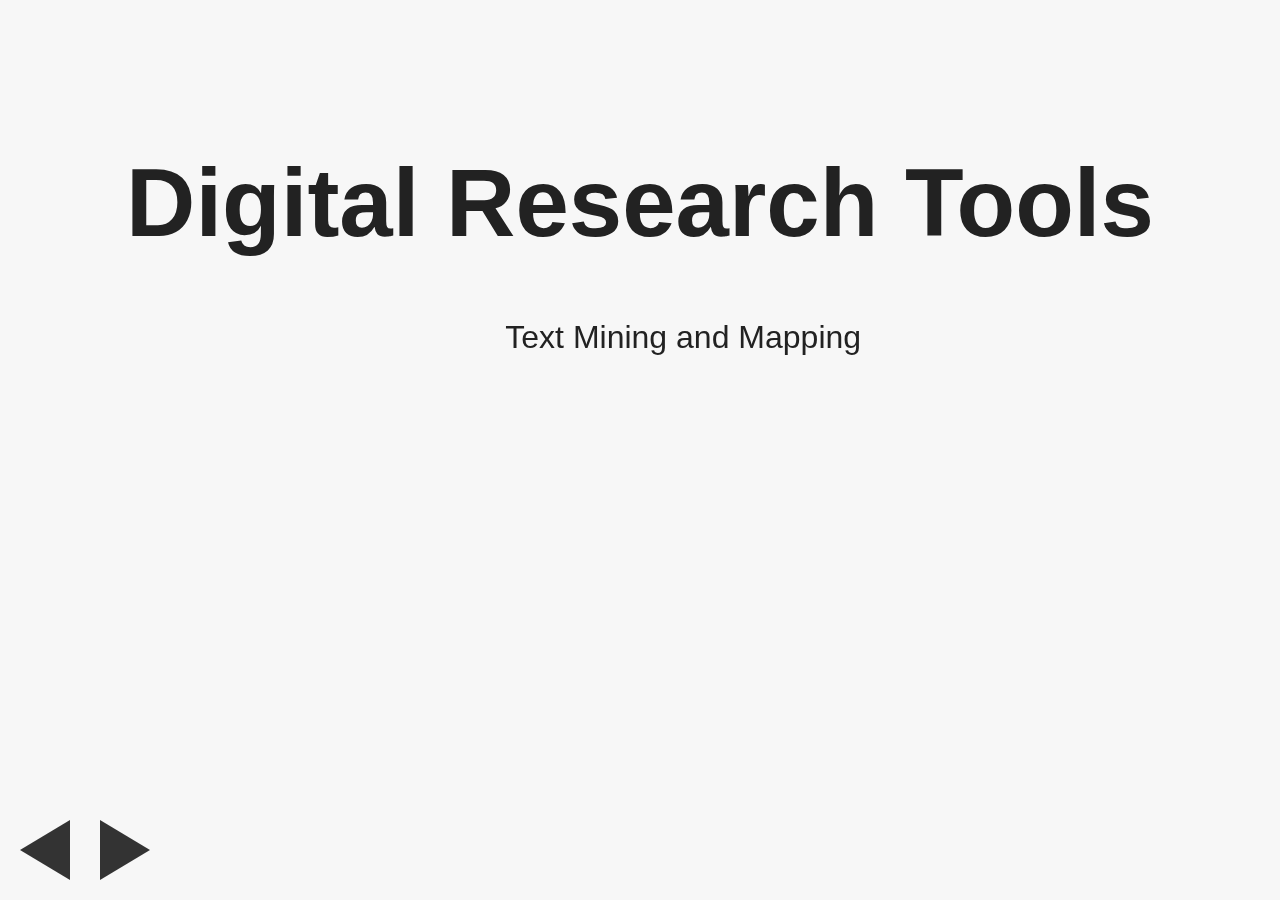
==== minemap/index.html @ 8bc8de6b "inital import from old slides repo" ====
<!doctype html>
<html>
<head>
  <meta charset="utf-8">
  <meta name="viewport" content="width=device-width, initial-scale=1.0, maximum-scale=1.0, user-scalable=0">
  <title>Digital Research Tools</title>
  <style type="text/css">
    body {
  font-family: 'Helvetica Neue', Helvetica, Arial, sans-serif;
  color: #222;
  background-color: #f7f7f7;
  font-size: 100%;
}

.slide {
  position: absolute;
  top: 0; bottom: 0;
  left: 0; right: 0;
}

.slide-content {
  width: 800px;
  height: 600px;
  overflow: hidden;
  margin: 80px auto 0 auto;
  padding: 30px;

  font-weight: 200;
  font-size: 200%;
  line-height: 1.375;
}

.controls {
  position: absolute;
  bottom: 20px;
  left: 20px;
}

.arrow {
  width: 0; height: 0;
  border: 30px solid #333;
  float: left;
  margin-right: 30px;

  -webkit-touch-callout: none;
  -webkit-user-select: none;
  -khtml-user-select: none;
  -moz-user-select: none;
  -ms-user-select: none;
  user-select: none;
}

.prev {
  border-top-color: transparent;
  border-bottom-color: transparent;
  border-left-color: transparent;

  border-left-width: 0;
  border-right-width: 50px;
}

.next {
  border-top-color: transparent;
  border-bottom-color: transparent;
  border-right-color: transparent;

  border-left-width: 50px;
  border-right-width: 0;
}

.prev:hover {
  border-right-color: #888;
  cursor: pointer;
}

.next:hover {
  border-left-color: #888;
  cursor: pointer;
}

h1 {
  font-size: 300%;
  line-height: 1.2;
  text-align: center;
  margin: 170px 0 0;
}

h2 {
  font-size: 100%;
  line-height: 1.2;
  margin: 5px 0;
  text-align: center;
  font-weight: 200;
}

h3 {
  font-size: 140%;
  line-height: 1.2;
  border-bottom: 1px solid #aaa;
  margin: 0;
  padding-bottom: 15px;
}

ul {
  padding: 20px 0 0 60px;
  font-weight: 200;
  line-height: 1.375;
}

.author h1 {
  font-size: 170%;
  font-weight: 200;
  text-align: center;
  margin-bottom: 30px;
}

.author h3 {
  font-weight: 100;
  text-align: center;
  font-size: 95%;
  border: none;
}

a {
  text-decoration: none;
  color: #44a4dd;
}

a:hover {
  color: #66b5ff;
}

pre {
  font-size: 60%;
  line-height: 1.3;
}

.progress {
  position: fixed;
  top: 0; left: 0; right: 0;
  height: 3px;
}

.progress-bar {
  width: 0%;
  height: 3px;
  background-color: #b4b4b4;

  -webkit-transition: width 0.05s ease-out;
  -moz-transition: width 0.05s ease-out;
  -o-transition: width 0.05s ease-out;
  transition: width 0.05s ease-out;
}

.hidden {
  display: none;
}

@media (max-width: 850px) {

  body {
    font-size: 70%;
  }

  .slide-content {
    width: auto;
  }

  img {
    width: 100%;
  }

  h1 {
    margin-top: 120px;
  }

  .prev, .prev:hover {
    border-right-color: rgba(135, 135, 135, 0.5);
  }

  .next, .next:hover {
    border-left-color: rgba(135, 135, 135, 0.5);
  }
}

@media (max-width: 480px) {
  body {
    font-size: 50%;
    overflow: hidden;
  }

  .slide-content {
    padding: 10px;
    margin-top: 10px;
    height: 340px;
  }

  h1 {
    margin-top: 50px;
  }

  ul {
    padding-left: 25px;
  }
}

@media print {
  * {
    -webkit-print-color-adjust: exact;
  }

  @page {
    size: letter;
  }

  .hidden {
    display: inline;
  }

  html {
    width: 100%;
    height: 100%;
    overflow: visible;
  }

  body {
    margin: 0 auto !important;
    border: 0;
    padding: 0;
    float: none !important;
    overflow: visible;
    background: none !important;
    font-size: 52%;
  }

  .progress, .controls {
    display: none;
  }

  .slide {
    position: static;
  }

  .slide-content {
    border: 1px solid #222;
    margin-top: 0;
    margin-bottom: 40px;
    height: 3.5in;
    overflow: visible;
  }

  .slide:nth-child(even) {
    /* 2 slides per page */
    page-break-before: always;
  }
}

/*
github.com style (c) Vasily Polovnyov <vast@whiteants.net>
*/

code, pre {
  border: 1px solid #ddd;
  border-radius: 3px;
  overflow: auto;
  padding: 6px 10px;
}

code {
  padding: 0 5px;
}

pre>code {
  margin: 0; padding: 0;
  border: none;
  background: transparent;
}

pre .comment,
pre .template_comment,
pre .diff .header,
pre .javadoc {
  color: #998;
  font-style: italic
}

pre .keyword,
pre .css .rule .keyword,
pre .winutils,
pre .javascript .title,
pre .nginx .title,
pre .subst,
pre .request,
pre .status {
  color: #333;
  font-weight: bold
}

pre .number,
pre .hexcolor,
pre .ruby .constant {
  color: #099;
}

pre .string,
pre .tag .value,
pre .phpdoc,
pre .tex .formula {
  color: #d14
}

pre .title,
pre .id {
  color: #900;
  font-weight: bold
}

pre .javascript .title,
pre .lisp .title,
pre .clojure .title,
pre .subst {
  font-weight: normal
}

pre .class .title,
pre .haskell .type,
pre .vhdl .literal,
pre .tex .command {
  color: #458;
  font-weight: bold
}

pre .tag,
pre .tag .title,
pre .rules .property,
pre .django .tag .keyword {
  color: #000080;
  font-weight: normal
}

pre .attribute,
pre .variable,
pre .lisp .body {
  color: #008080
}

pre .regexp {
  color: #009926
}

pre .class {
  color: #458;
  font-weight: bold
}

pre .symbol,
pre .ruby .symbol .string,
pre .lisp .keyword,
pre .tex .special,
pre .prompt {
  color: #990073
}

pre .built_in,
pre .lisp .title,
pre .clojure .built_in {
  color: #0086b3
}

pre .preprocessor,
pre .pi,
pre .doctype,
pre .shebang,
pre .cdata {
  color: #999;
  font-weight: bold
}

pre .deletion {
  background: #fdd
}

pre .addition {
  background: #dfd
}

pre .diff .change {
  background: #0086b3
}

pre .chunk {
  color: #aaa
}

.slide-content {
    width: 90%;
    height: 90%;
    margin: auto;
}

/* Mapping headers to specific margins */

h1 {
    margin: 10% 1% 5% 1%;
}

h2 {
    margin: 5% 7.5% 0 7.5%;
}

h3 {
    margin: 5% 7.5% 0 7.5%;
}

h4, h5, h6 {
    margin: 2% 7.5% 0 7.5%;
}

h3 ~ h3 {
    border-bottom: none;
}

/* All headers following other headers have reduced top margins */

h2 ~ h2, h2 ~ h3, h2 ~ h4, h2 ~ h5, h2 ~ h6,
h3 ~ h2, h3 ~ h3, h3 ~ h4, h3 ~ h5, h3 ~ h6,
h4 ~ h2, h4 ~ h3, h4 ~ h4, h4 ~ h5, h4 ~ h6,
h5 ~ h2, h5 ~ h3, h5 ~ h4, h5 ~ h5, h5 ~ h6,
h6 ~ h2, h6 ~ h3, h6 ~ h4, h6 ~ h5, h6 ~ h6 {
    margin: 1% 7.5% 0 7.5%;
}

/* All other elements following a header have auto top and bottom margins, 
 * but wider side margins. This allows slides that don't have headers to 
 * use the full width, but slides that do have headers to have plenty of 
 * whitespace. */

h1 ~ *, h2 ~ *, h3 ~ *, h4 ~ *, h5 ~ *, h6 ~ * {
    margin: auto 7.5% auto 15%;
}

iframe {
    width: 100%;
    height: 85%;
    border: none;
}

  </style>
</head>
<body>
    <div class="progress">
    <div class="progress-bar"></div>
  </div>

  <div class="slide" id="slide-1">
    <section class="slide-content"><h1 id="digital-research-tools">Digital Research Tools</h1>
<h2 id="text-mining-and-mapping">Text Mining and Mapping</h2>
</section>
  </div>
  <div class="slide hidden" id="slide-2">
    <section class="slide-content"><h3 id="google-ngrams">Google NGrams</h3>
<ul>
<li>Collects word counts from every book Google has scanned</li>
<li>Shows changes in word usage over time</li>
<li>Makes mistakes when confronted with obsolete typography</li>
</ul>
</section>
  </div>
  <div class="slide hidden" id="slide-3">
    <section class="slide-content"><h4 id="case-study-">Case Study:</h4>
<h3 id="melville-bartleby-the-scrivener-">Melville, &quot;Bartleby the Scrivener&quot;</h3>
<blockquote>
<p>The nature of my avocations for the last thirty years has brought me into more than ordinary contact with what would seem an interesting and somewhat singular set of men, of whom as yet nothing that I know of has ever been written:--I mean the law-copyists or scriveners.</p>
</blockquote>
</section>
  </div>
  <div class="slide hidden" id="slide-4">
    <section class="slide-content"><h4 id="case-study-">Case Study:</h4>
<h3 id="melville-bartleby-the-scrivener-">Melville, &quot;Bartleby the Scrivener&quot;</h3>
<blockquote>
<p>Nippers, the second on my list, was a whiskered, sallow, and, upon the whole, rather piratical-looking young man of about five and twenty.  I always deemed him the victim of two evil powers--ambition and indigestion.  The ambition was evinced by a certain impatience of the duties of a mere copyist...</p>
</blockquote>
</section>
  </div>
  <div class="slide hidden" id="slide-5">
    <section class="slide-content"><h4 id="case-study-">Case Study:</h4>
<h3 id="melville-bartleby-the-scrivener-">Melville, &quot;Bartleby the Scrivener&quot;</h3>
<blockquote>
<p>I remembered the bright silks and sparkling faces I had seen that day, in gala trim, swan-like sailing down the Mississippi of Broadway; and I contrasted them with the pallid copyist, and thought to myself, Ah, happiness courts the light, so we deem the world is gay; but misery hides aloof, so we deem that misery there is none.</p>
</blockquote>
</section>
  </div>
  <div class="slide hidden" id="slide-6">
    <section class="slide-content"><iframe src="https://books.google.com/ngrams/graph?content=copyist%2Cscrivener&year_start=1800&year_end=2000&corpus=15&smoothing=3&share=&direct_url=t1%3B%2Ccopyist%3B%2Cc0%3B.t1%3B%2Cscrivener%3B%2Cc0" width="1000" height="800"></iframe></section>
  </div>
  <div class="slide hidden" id="slide-7">
    <section class="slide-content"><h3 id="voyant-tools">Voyant Tools</h3>
<ul>
<li>Analyzes customized corpora</li>
<li>Comparse texts by word count</li>
<li>Tracks trends over the length of a document</li>
<li>Generates concordances</li>
</ul>
</section>
  </div>
  <div class="slide hidden" id="slide-8">
    <section class="slide-content"><iframe src="http://voyant-tools.org/?corpus=1454607657153.1200&stopList=stop.en.taporware.txt" width="1000" height="800"></iframe></section>
  </div>
  <div class="slide hidden" id="slide-9">
    <section class="slide-content"><h3 id="topic-modeling">Topic Modeling</h3>
<ul>
<li>Automatically identifies &quot;topics&quot; in a large collection of texts</li>
<li>Requires no human input, apart from the number of topics to look for</li>
<li>Topics can be ambiguous; metadata is required for interpretation</li>
</ul>
</section>
  </div>
  <div class="slide hidden" id="slide-10">
    <section class="slide-content"><iframe src="http://dsl.richmond.edu/dispatch/" width="1000" height="800"></iframe></section>
  </div>
  <div class="slide hidden" id="slide-11">
    <section class="slide-content"><iframe src="https://docs.google.com/spreadsheets/d/1l3iSSe4B7F4HGAwkk6XhFbdTHrAESNNTf5tyHbwBu24/edit?usp=sharing" width="1000" height="800"></iframe></section>
  </div>
  <div class="slide hidden" id="slide-12">
    <section class="slide-content"><h3 id="storymap-js">StoryMap.js</h3>
<ul>
<li>Builds a map slideshow displaying a geographic narrative</li>
<li>Allows embedded media -- videos, tweets</li>
<li>Must be built one slide at a time, unless you have significant technical skill</li>
</ul>
</section>
  </div>
  <div class="slide hidden" id="slide-13">
    <section class="slide-content"><iframe src="https://storymap.knightlab.com/" width="1000" height="800"></iframe></section>
  </div>
  <div class="slide hidden" id="slide-14">
    <section class="slide-content"><h3 id="esri-story-maps">Esri Story Maps</h3>
<ul>
<li>Displays pins and superimposed map layers</li>
<li>Built on top of ArcGIS, a powerful, complex Global Information System</li>
<li>Easy to use, but hard to customize and share without knowing ArcGIS</li>
</ul>
</section>
  </div>
  <div class="slide hidden" id="slide-15">
    <section class="slide-content"><iframe src="https://www.arcgis.com/apps/StorytellingSwipe/index.html?appid=4d2c4acd2fd841588062c912f6d56d48"></iframe></section>
  </div>
  <div class="slide hidden" id="slide-16">
    <section class="slide-content"><h3 id="other-contacts">Other Contacts</h3>
<h4 id="digial-scholarship-at-penn-libraries">Digial Scholarship at Penn Libraries</h4>
<ul>
<li><a href="http://gethelp.library.upenn.edu/contact/subjspec/laallen.html">Laurie Allen</a></li>
<li><a href="http://gethelp.library.upenn.edu/contact/subjspec/sashafr.html">Sasha Renninger</a></li>
<li><a href="http://gethelp.library.upenn.edu/contact/subjspec/dbishov.html">Deborah Bishov</a></li>
</ul>
<h4 id="subject-specialists-with-ds-expertise">Subject Specialists with DS Expertise</h4>
<ul>
<li><a href="http://gethelp.library.upenn.edu/contact/subjspec/olson.html">Lauris Olson (Social Sciences)</a></li>
<li><a href="http://gethelp.library.upenn.edu/contact/subjspec/mollydes.html">Molly Des Jardin (Japanese Studies)</a></li>
<li><a href="http://gethelp.library.upenn.edu/contact/subjspec/fraas.html">Mitch Fraas</a></li>
</ul>
</section>
  </div>
  <div class="slide hidden" id="slide-17">
    <section class="slide-content"><h3 id="other-mapping-tools">Other Mapping Tools</h3>
<ul>
<li><p>Google Fusion Tables 
(<a href="https://sites.google.com/site/fusiontablestalks/stories">https://sites.google.com/site/fusiontablestalks/stories</a>)</p>
</li>
<li><p>CartoDB&nbsp;&nbsp;&nbsp;&nbsp;&nbsp;&nbsp;&nbsp;&nbsp;&nbsp;&nbsp;&nbsp;&nbsp;&nbsp;&nbsp;&nbsp;&nbsp;&nbsp;&nbsp;&nbsp;&nbsp;&nbsp;&nbsp;&nbsp;&nbsp;&nbsp;&nbsp;&nbsp;&nbsp;&nbsp;&nbsp;&nbsp;&nbsp;&nbsp;&nbsp;&nbsp;
(<a href="https://cartodb.com/">https://cartodb.com/</a>)</p>
</li>
<li><p>Stanford Palladio 
(<a href="http://palladio.designhumanities.org">http://palladio.designhumanities.org</a>)</p>
</li>
</ul>
</section>
  </div>
  <div class="slide hidden" id="slide-18">
    <section class="slide-content"><iframe src="https://sites.google.com/site/fusiontablestalks/stories" width="1000" height="800"></iframe></section>
  </div>
  <div class="slide hidden" id="slide-19">
    <section class="slide-content"><iframe src="https://cartodb.com/" width="1000" height="800"></iframe></section>
  </div>
  <div class="slide hidden" id="slide-20">
    <section class="slide-content"><iframe src="hhttp://palladio.designhumanities.org" width="1000" height="800"></iframe></section>
  </div>
  <div class="slide hidden" id="slide-21">
    <section class="slide-content"><iframe src="http://guides.library.upenn.edu/dhguide" width="1000" height="800"></iframe></section>
  </div>
  <div class="slide hidden" id="slide-22">
    <section class="slide-content"><div class="author">
  <h1 class="name">Scott Enderle</h1>
    <h3 class="twitter">
      <a href="http://twitter.com/@scottenderle">@scottenderle</a>
    </h3>
    <h3 class="url">
      <a href="http://lagado.name">http://lagado.name</a>
    </h3>
    <h3 class="email">
      <a href="mailto:scott.enderle@gmail.com">scott.enderle@gmail.com</a>
    </h3>
</div>
</section>
  </div>

  <div class="controls">
    <div class="arrow prev"></div>
    <div class="arrow next"></div>
  </div>


  <script type="text/javascript">
    /**
 * Returns the current page number of the presentation.
 */
function currentPosition() {
  return parseInt(document.querySelector('.slide:not(.hidden)').id.slice(6));
}


/**
 * Navigates forward n pages
 * If n is negative, we will navigate in reverse
 */
function navigate(n) {
  var position = currentPosition();
  var numSlides = document.getElementsByClassName('slide').length;

  /* Positions are 1-indexed, so we need to add and subtract 1 */
  var nextPosition = (position - 1 + n) % numSlides + 1;

  /* Normalize nextPosition in-case of a negative modulo result */
  nextPosition = (nextPosition - 1 + numSlides) % numSlides + 1;

  document.getElementById('slide-' + position).classList.add('hidden');
  document.getElementById('slide-' + nextPosition).classList.remove('hidden');

  updateProgress();
  updateURL();
  updateTabIndex();
}


/**
 * Updates the current URL to include a hashtag of the current page number.
 */
function updateURL() {
  window.history.replaceState({} , null, '#' + currentPosition());
}


/**
 * Sets the progress indicator.
 */
function updateProgress() {
  var progressBar = document.querySelector('.progress-bar');

  if (progressBar !== null) {
    var numSlides = document.getElementsByClassName('slide').length;
    var position = currentPosition() - 1;
    var percent = (numSlides === 1) ? 100 : 100 * position / (numSlides - 1);
    progressBar.style.width = percent.toString() + '%';
  }
}


/**
 * Removes tabindex property from all links on the current slide, sets
 * tabindex = -1 for all links on other slides. Prevents slides from appearing
 * out of control.
 */
function updateTabIndex() {
  var allLinks = document.querySelectorAll('.slide a');
  var position = currentPosition();
  var currentPageLinks = document.getElementById('slide-' + position).querySelectorAll('a');
  var i;

  for (i = 0; i < allLinks.length; i++) {
    allLinks[i].setAttribute('tabindex', -1);
  }

  for (i = 0; i < currentPageLinks.length; i++) {
    currentPageLinks[i].removeAttribute('tabindex');
  }
}

/**
 * Determines whether or not we are currently in full screen mode
 */
function isFullScreen() {
  return document.fullscreenElement ||
         document.mozFullScreenElement ||
         document.webkitFullscreenElement ||
         document.msFullscreenElement;
}

/**
 * Toggle fullScreen mode on document element.
 * Works on chrome (>= 15), firefox (>= 9), ie (>= 11), opera(>= 12.1), safari (>= 5).
 */
function toggleFullScreen() {
  /* Convenient renames */
  var docElem = document.documentElement;
  var doc = document;

  docElem.requestFullscreen =
      docElem.requestFullscreen ||
      docElem.msRequestFullscreen ||
      docElem.mozRequestFullScreen ||
      docElem.webkitRequestFullscreen.bind(docElem, Element.ALLOW_KEYBOARD_INPUT);

  doc.exitFullscreen =
      doc.exitFullscreen ||
      doc.msExitFullscreen ||
      doc.mozCancelFullScreen ||
      doc.webkitExitFullscreen;

  isFullScreen() ? doc.exitFullscreen() : docElem.requestFullscreen();
}

document.addEventListener('DOMContentLoaded', function () {
  // Update the tabindex to prevent weird slide transitioning
  updateTabIndex();

  // If the location hash specifies a page number, go to it.
  var page = window.location.hash.slice(1);
  if (page) {
    navigate(parseInt(page) - 1);
  }

  document.onkeydown = function (e) {
    var kc = e.keyCode;

    // left, down, H, J, backspace, PgUp - BACK
    // up, right, K, L, space, PgDn - FORWARD
    // enter - FULLSCREEN
    if (kc === 37 || kc === 40 || kc === 8 || kc === 72 || kc === 74 || kc === 33) {
      navigate(-1);
    } else if (kc === 38 || kc === 39 || kc === 32 || kc === 75 || kc === 76 || kc === 34) {
      navigate(1);
    } else if (kc === 13) {
      toggleFullScreen();
    }
  };

  if (document.querySelector('.next') && document.querySelector('.prev')) {
    document.querySelector('.next').onclick = function (e) {
      e.preventDefault();
      navigate(1);
    };

    document.querySelector('.prev').onclick = function (e) {
      e.preventDefault();
      navigate(-1);
    };
  }
});


  </script>
</body>
</html>
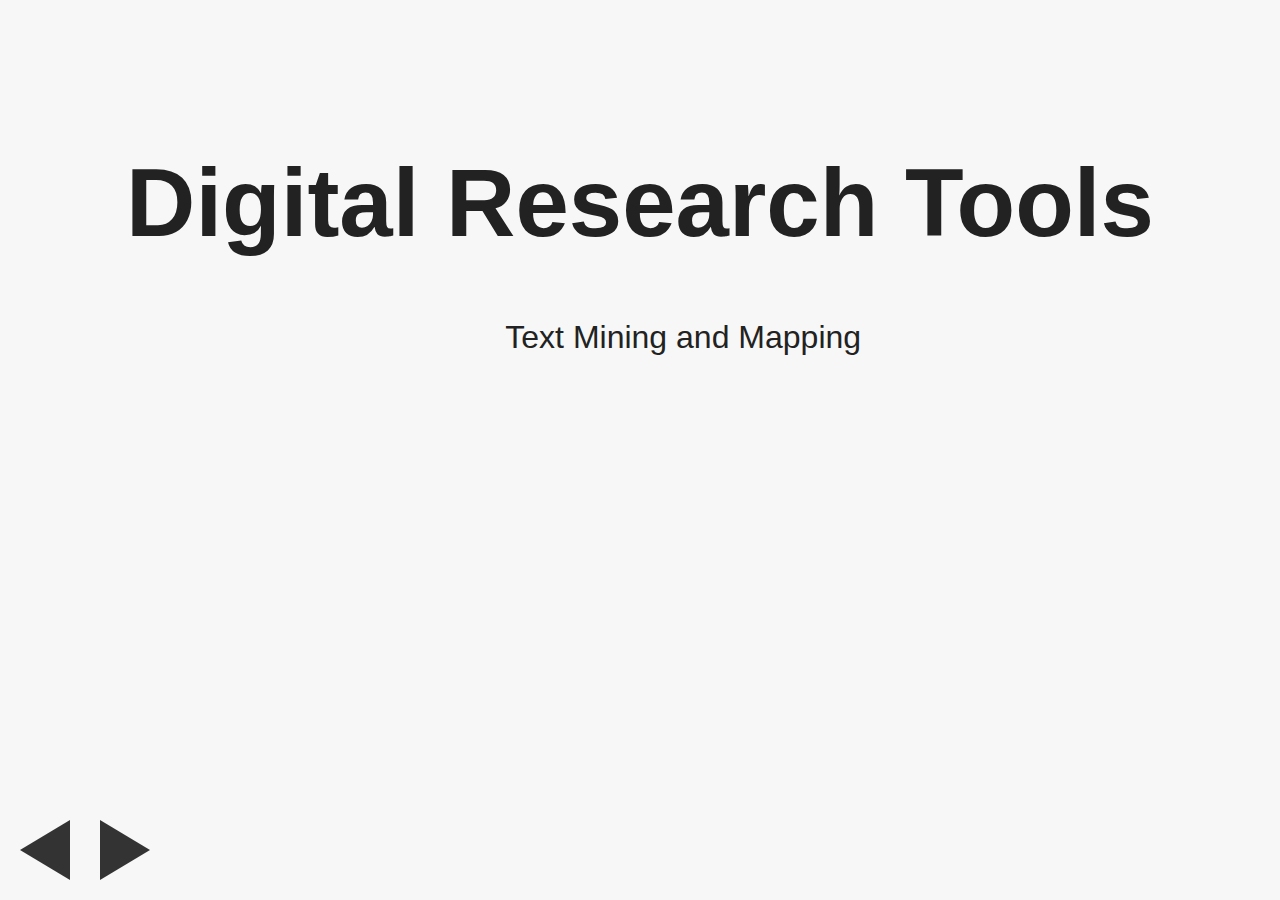
==== commit 1730bf51: "update minemap guide for 2017 thesis students" ====
--- a/minemap/index.html
+++ b/minemap/index.html
@@ -8,7 +8,6 @@
     body {
   font-family: 'Helvetica Neue', Helvetica, Arial, sans-serif;
   color: #222;
-  background-color: #f7f7f7;
   font-size: 100%;
 }
 
@@ -16,6 +15,7 @@
   position: absolute;
   top: 0; bottom: 0;
   left: 0; right: 0;
+  background-color: #f7f7f7;
 }
 
 .slide-content {
@@ -256,140 +256,103 @@
 }
 
 /*
+
 github.com style (c) Vasily Polovnyov <vast@whiteants.net>
+
 */
 
-code, pre {
-  border: 1px solid #ddd;
-  border-radius: 3px;
-  overflow: auto;
-  padding: 6px 10px;
-}
-
-code {
-  padding: 0 5px;
-}
-
-pre>code {
-  margin: 0; padding: 0;
-  border: none;
-  background: transparent;
-}
-
-pre .comment,
-pre .template_comment,
-pre .diff .header,
-pre .javadoc {
+.hljs {
+  display: block;
+  overflow-x: auto;
+  padding: 0.5em;
+  color: #333;
+  background: #f8f8f8;
+}
+
+.hljs-comment,
+.hljs-quote {
   color: #998;
-  font-style: italic
-}
-
-pre .keyword,
-pre .css .rule .keyword,
-pre .winutils,
-pre .javascript .title,
-pre .nginx .title,
-pre .subst,
-pre .request,
-pre .status {
+  font-style: italic;
+}
+
+.hljs-keyword,
+.hljs-selector-tag,
+.hljs-subst {
   color: #333;
-  font-weight: bold
-}
-
-pre .number,
-pre .hexcolor,
-pre .ruby .constant {
-  color: #099;
-}
-
-pre .string,
-pre .tag .value,
-pre .phpdoc,
-pre .tex .formula {
-  color: #d14
-}
-
-pre .title,
-pre .id {
+  font-weight: bold;
+}
+
+.hljs-number,
+.hljs-literal,
+.hljs-variable,
+.hljs-template-variable,
+.hljs-tag .hljs-attr {
+  color: #008080;
+}
+
+.hljs-string,
+.hljs-doctag {
+  color: #d14;
+}
+
+.hljs-title,
+.hljs-section,
+.hljs-selector-id {
   color: #900;
-  font-weight: bold
-}
-
-pre .javascript .title,
-pre .lisp .title,
-pre .clojure .title,
-pre .subst {
-  font-weight: normal
-}
-
-pre .class .title,
-pre .haskell .type,
-pre .vhdl .literal,
-pre .tex .command {
+  font-weight: bold;
+}
+
+.hljs-subst {
+  font-weight: normal;
+}
+
+.hljs-type,
+.hljs-class .hljs-title {
   color: #458;
-  font-weight: bold
-}
-
-pre .tag,
-pre .tag .title,
-pre .rules .property,
-pre .django .tag .keyword {
+  font-weight: bold;
+}
+
+.hljs-tag,
+.hljs-name,
+.hljs-attribute {
   color: #000080;
-  font-weight: normal
-}
-
-pre .attribute,
-pre .variable,
-pre .lisp .body {
-  color: #008080
-}
-
-pre .regexp {
-  color: #009926
-}
-
-pre .class {
-  color: #458;
-  font-weight: bold
-}
-
-pre .symbol,
-pre .ruby .symbol .string,
-pre .lisp .keyword,
-pre .tex .special,
-pre .prompt {
-  color: #990073
-}
-
-pre .built_in,
-pre .lisp .title,
-pre .clojure .built_in {
-  color: #0086b3
-}
-
-pre .preprocessor,
-pre .pi,
-pre .doctype,
-pre .shebang,
-pre .cdata {
+  font-weight: normal;
+}
+
+.hljs-regexp,
+.hljs-link {
+  color: #009926;
+}
+
+.hljs-symbol,
+.hljs-bullet {
+  color: #990073;
+}
+
+.hljs-built_in,
+.hljs-builtin-name {
+  color: #0086b3;
+}
+
+.hljs-meta {
   color: #999;
-  font-weight: bold
-}
-
-pre .deletion {
-  background: #fdd
-}
-
-pre .addition {
-  background: #dfd
-}
-
-pre .diff .change {
-  background: #0086b3
-}
-
-pre .chunk {
-  color: #aaa
+  font-weight: bold;
+}
+
+.hljs-deletion {
+  background: #fdd;
+}
+
+.hljs-addition {
+  background: #dfd;
+}
+
+.hljs-emphasis {
+  font-style: italic;
+}
+
+.hljs-strong {
+  font-weight: bold;
 }
 
 .slide-content {
@@ -446,6 +409,7 @@
 }
 
   </style>
+    <script async src="http://localhost:35729/livereload.js"></script>
 </head>
 <body>
     <div class="progress">
@@ -546,6 +510,14 @@
     <section class="slide-content"><iframe src="https://www.arcgis.com/apps/StorytellingSwipe/index.html?appid=4d2c4acd2fd841588062c912f6d56d48"></iframe></section>
   </div>
   <div class="slide hidden" id="slide-16">
+    <section class="slide-content"><p><!-- ###### Text Mining Guide: http://guides.library.upenn.edu/penntdm--></p>
+<iframe src="http://guides.library.upenn.edu/penntdm"></iframe></section>
+  </div>
+  <div class="slide hidden" id="slide-17">
+    <section class="slide-content"><p><!-- ###### Mapping Guide: http://guides.library.upenn.edu/historical_maps--></p>
+<iframe src="http://guides.library.upenn.edu/historical_maps"></iframe></section>
+  </div>
+  <div class="slide hidden" id="slide-18">
     <section class="slide-content"><h3 id="other-contacts">Other Contacts</h3>
 <h4 id="digial-scholarship-at-penn-libraries">Digial Scholarship at Penn Libraries</h4>
 <ul>
@@ -561,7 +533,7 @@
 </ul>
 </section>
   </div>
-  <div class="slide hidden" id="slide-17">
+  <div class="slide hidden" id="slide-19">
     <section class="slide-content"><h3 id="other-mapping-tools">Other Mapping Tools</h3>
 <ul>
 <li><p>Google Fusion Tables 
@@ -576,19 +548,19 @@
 </ul>
 </section>
   </div>
-  <div class="slide hidden" id="slide-18">
+  <div class="slide hidden" id="slide-20">
     <section class="slide-content"><iframe src="https://sites.google.com/site/fusiontablestalks/stories" width="1000" height="800"></iframe></section>
   </div>
-  <div class="slide hidden" id="slide-19">
+  <div class="slide hidden" id="slide-21">
     <section class="slide-content"><iframe src="https://cartodb.com/" width="1000" height="800"></iframe></section>
   </div>
-  <div class="slide hidden" id="slide-20">
+  <div class="slide hidden" id="slide-22">
     <section class="slide-content"><iframe src="hhttp://palladio.designhumanities.org" width="1000" height="800"></iframe></section>
   </div>
-  <div class="slide hidden" id="slide-21">
+  <div class="slide hidden" id="slide-23">
     <section class="slide-content"><iframe src="http://guides.library.upenn.edu/dhguide" width="1000" height="800"></iframe></section>
   </div>
-  <div class="slide hidden" id="slide-22">
+  <div class="slide hidden author-slide" id="slide-24">
     <section class="slide-content"><div class="author">
   <h1 class="name">Scott Enderle</h1>
     <h3 class="twitter">
@@ -646,7 +618,11 @@
  * Updates the current URL to include a hashtag of the current page number.
  */
 function updateURL() {
-  window.history.replaceState({} , null, '#' + currentPosition());
+  try {
+    window.history.replaceState({} , null, '#' + currentPosition());
+  } catch (e) {
+    window.location.hash = currentPosition();
+  }
 }
 
 
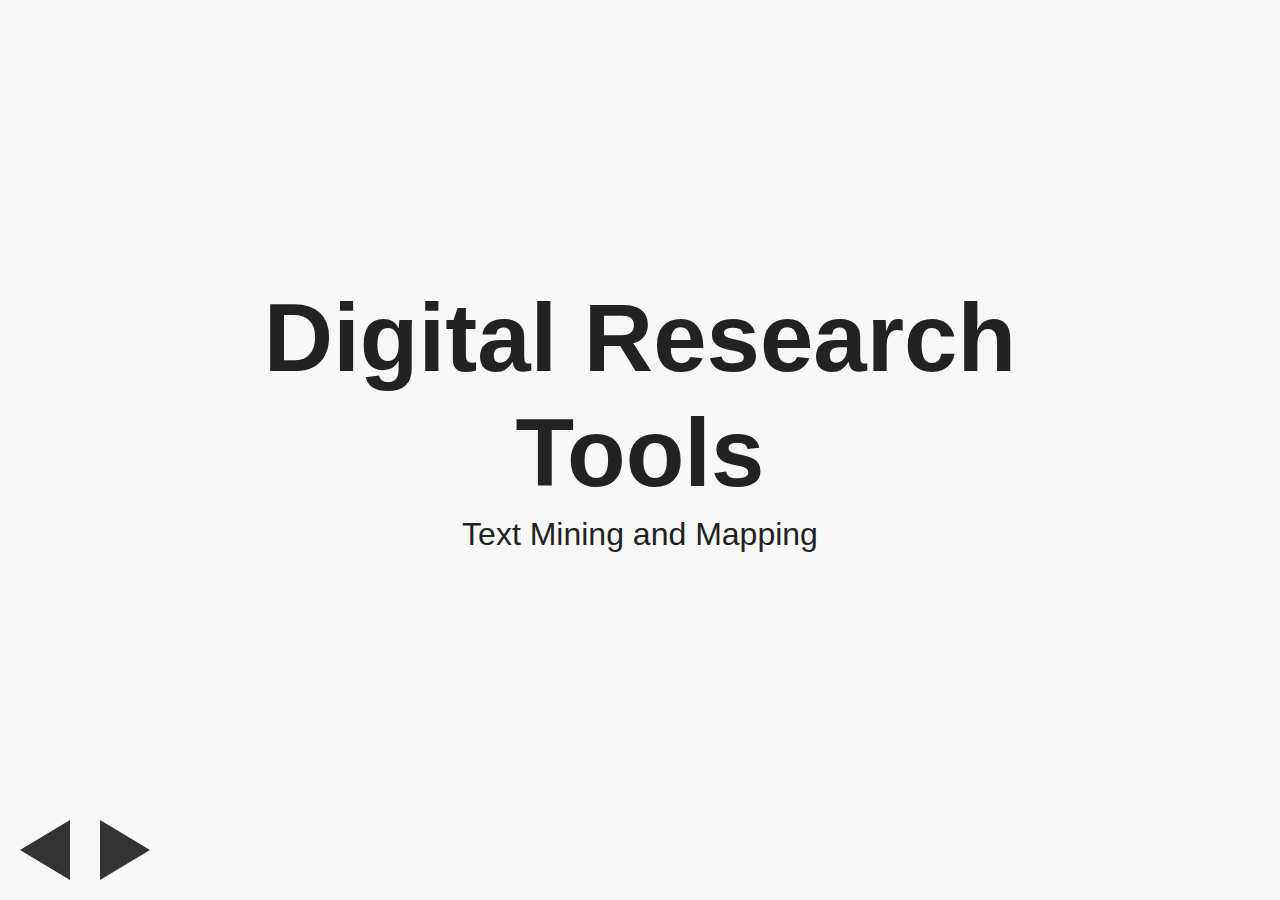
==== commit 2d0bcd4c: "update minemap slides" ====
--- a/minemap/index.html
+++ b/minemap/index.html
@@ -355,61 +355,8 @@
   font-weight: bold;
 }
 
-.slide-content {
-    width: 90%;
-    height: 90%;
-    margin: auto;
-}
-
-/* Mapping headers to specific margins */
-
-h1 {
-    margin: 10% 1% 5% 1%;
-}
-
-h2 {
-    margin: 5% 7.5% 0 7.5%;
-}
-
-h3 {
-    margin: 5% 7.5% 0 7.5%;
-}
-
-h4, h5, h6 {
-    margin: 2% 7.5% 0 7.5%;
-}
-
-h3 ~ h3 {
-    border-bottom: none;
-}
-
-/* All headers following other headers have reduced top margins */
-
-h2 ~ h2, h2 ~ h3, h2 ~ h4, h2 ~ h5, h2 ~ h6,
-h3 ~ h2, h3 ~ h3, h3 ~ h4, h3 ~ h5, h3 ~ h6,
-h4 ~ h2, h4 ~ h3, h4 ~ h4, h4 ~ h5, h4 ~ h6,
-h5 ~ h2, h5 ~ h3, h5 ~ h4, h5 ~ h5, h5 ~ h6,
-h6 ~ h2, h6 ~ h3, h6 ~ h4, h6 ~ h5, h6 ~ h6 {
-    margin: 1% 7.5% 0 7.5%;
-}
-
-/* All other elements following a header have auto top and bottom margins, 
- * but wider side margins. This allows slides that don't have headers to 
- * use the full width, but slides that do have headers to have plenty of 
- * whitespace. */
-
-h1 ~ *, h2 ~ *, h3 ~ *, h4 ~ *, h5 ~ *, h6 ~ * {
-    margin: auto 7.5% auto 15%;
-}
-
-iframe {
-    width: 100%;
-    height: 85%;
-    border: none;
-}
 
   </style>
-    <script async src="http://localhost:35729/livereload.js"></script>
 </head>
 <body>
     <div class="progress">
@@ -495,7 +442,8 @@
 </section>
   </div>
   <div class="slide hidden" id="slide-13">
-    <section class="slide-content"><iframe src="https://storymap.knightlab.com/" width="1000" height="800"></iframe></section>
+    <section class="slide-content"><p>StoryMap Example: <a href="https://storymap.knightlab.com/">https://storymap.knightlab.com/</a></p>
+<iframe src="https://storymap.knightlab.com/" width="1000" height="800"></iframe></section>
   </div>
   <div class="slide hidden" id="slide-14">
     <section class="slide-content"><h3 id="esri-story-maps">Esri Story Maps</h3>
@@ -507,14 +455,15 @@
 </section>
   </div>
   <div class="slide hidden" id="slide-15">
-    <section class="slide-content"><iframe src="https://www.arcgis.com/apps/StorytellingSwipe/index.html?appid=4d2c4acd2fd841588062c912f6d56d48"></iframe></section>
+    <section class="slide-content"><p>Story Maps Example: <a href="https://www.arcgis.com/apps/StorytellingSwipe/index.html?appid=4d2c4acd2fd841588062c912f6d56d48">https://www.arcgis.com/apps/StorytellingSwipe/index.html?appid=4d2c4acd2fd841588062c912f6d56d48</a></p>
+<iframe src="https://www.arcgis.com/apps/StorytellingSwipe/index.html?appid=4d2c4acd2fd841588062c912f6d56d48"></iframe></section>
   </div>
   <div class="slide hidden" id="slide-16">
-    <section class="slide-content"><p><!-- ###### Text Mining Guide: http://guides.library.upenn.edu/penntdm--></p>
+    <section class="slide-content"><p>Text Mining Guide: <a href="http://guides.library.upenn.edu/penntdm">http://guides.library.upenn.edu/penntdm</a></p>
 <iframe src="http://guides.library.upenn.edu/penntdm"></iframe></section>
   </div>
   <div class="slide hidden" id="slide-17">
-    <section class="slide-content"><p><!-- ###### Mapping Guide: http://guides.library.upenn.edu/historical_maps--></p>
+    <section class="slide-content"><p>Mapping Guide: <a href="http://guides.library.upenn.edu/historical_maps">http://guides.library.upenn.edu/historical_maps</a></p>
 <iframe src="http://guides.library.upenn.edu/historical_maps"></iframe></section>
   </div>
   <div class="slide hidden" id="slide-18">
